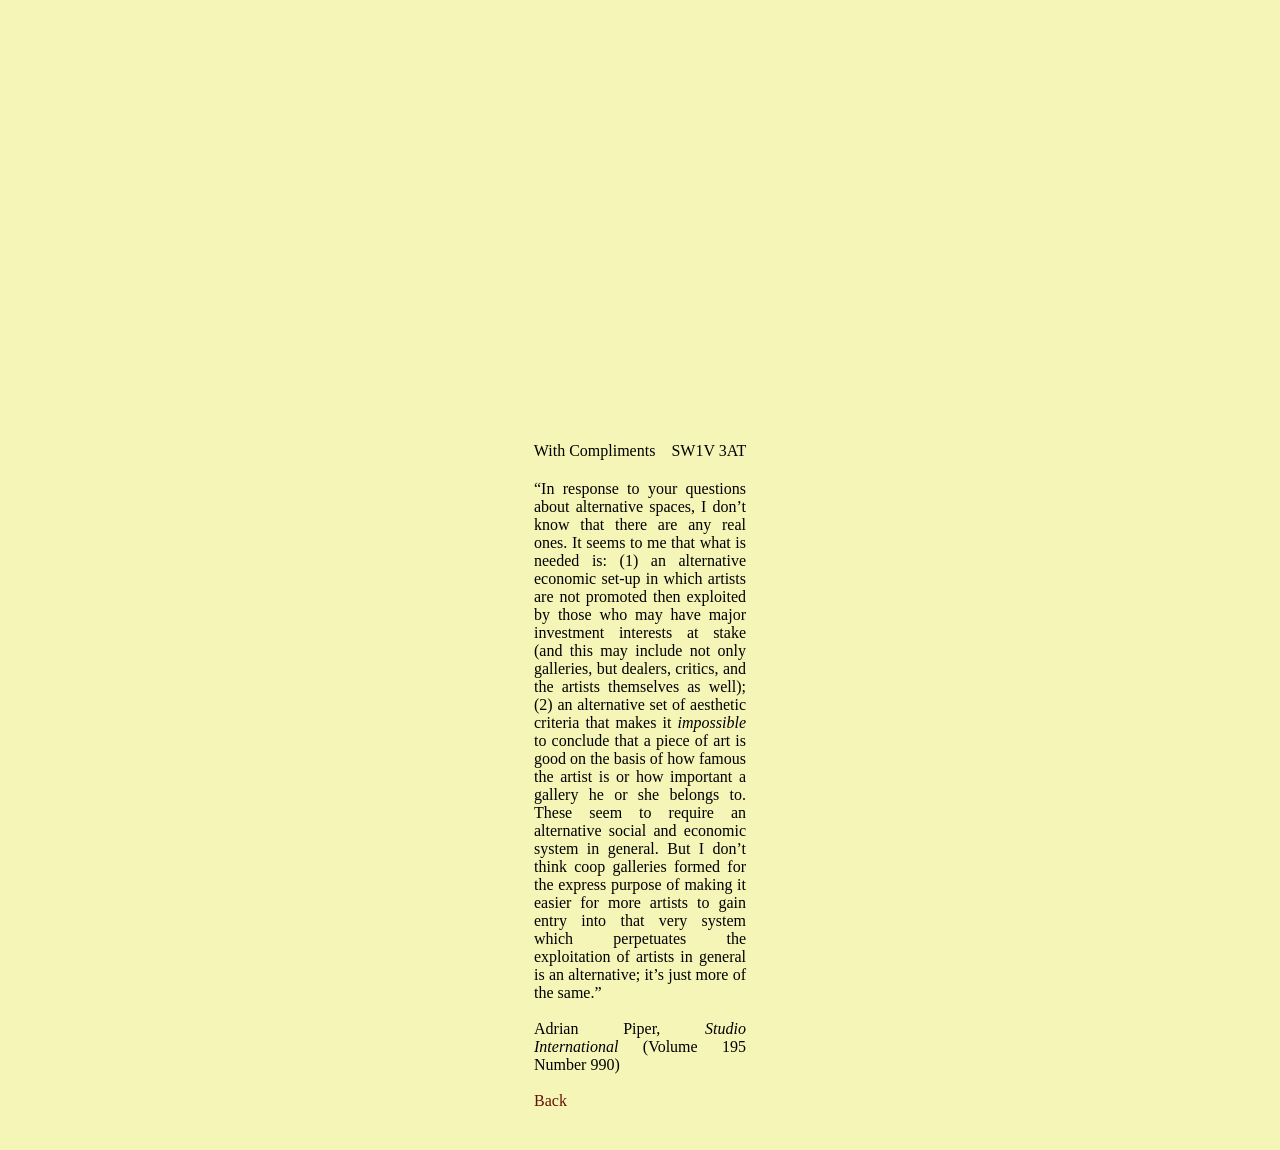
==== notes.html @ 8216f710 "Update notes.html" ====
<!DOCTYPE html>
<html lang="en">
<head>
<meta charset="UTF-8">
<meta name="viewport" content="width=device-width, initial-scale=1.0">
<title>With Compliments</title>
<style>
  /* Base */
  html, body { margin: 0; }
  body {
    background-color: #f5f5b8;
    font-family: "Times New Roman", Times, serif;
    font-size: 12pt;
    color: black;
    display: flex;
    flex-direction: column;
    align-items: center;
    min-height: 100vh;
  }

  /* Header */
  #header {
    text-align: center;
    white-space: pre;
    margin: calc(50vh - 0.5em) 0 20px 0;
  }

  /* Dropdown */
  #postcode { position: relative; cursor: default; }
  #dropdown {
    display: none;
    position: absolute;
    top: 100%;
    left: 0;
    width: 100%;
    background: rgb(250, 204, 182);
    padding: 4px 0;
    box-sizing: border-box;
    z-index: 10;
  }
  #postcode:hover #dropdown { display: block; }
  #dropdown a {
    display: block;
    padding: 3px 6px;
    color: #651300;
    text-decoration: none;
    white-space: nowrap;
  }
  #dropdown a:hover { color: #202d85; }

  /* Text box */
  #textbox { text-align: justify; margin: 0 0 40px 0; }
  #textbox p { margin: 0; }
  .attribution { margin-top: 12px; }

  /* Back link */
  .back { margin-top: 12px; }
  .back a { color: #651300; text-decoration: none; }
  .back a:hover { color: #202d85; }
</style>
</head>
<body>

<div id="header">With Compliments    <span id="postcode">SW1V 3AT<div id="dropdown"><a href="notes.html">Notes</a><a href="future.html">Future</a><a href="past.html">Past</a><a href="news.html">News</a><a href="mailto:mail@with-compliments.net">Email</a></div></span></div>

<div id="textbox">
  <p>&ldquo;In response to your questions about alternative spaces, I don&rsquo;t know that there are any real ones. It seems to me that what is needed is: (1) an alternative economic set-up in which artists are not promoted then exploited by those who may have major investment interests at stake (and this may include not only galleries, but dealers, critics, and the artists themselves as well); (2) an alternative set of aesthetic criteria that makes it <em>impossible</em> to conclude that a piece of art is good on the basis of how famous the artist is or how important a gallery he or she belongs to. These seem to require an alternative social and economic system in general. But I don&rsquo;t think coop galleries formed for the express purpose of making it easier for more artists to gain entry into that very system which perpetuates the exploitation of artists in general is an alternative; it&rsquo;s just more of the same.&rdquo;</p>
  <br>
  <p class="attribution">Adrian Piper, <em>Studio International</em> (Volume 195 Number 990)</p>
  <br>
  <p class="back"><a href="index.html">Back</a></p>
</div>

<script>
  function matchWidth() {
    var h = document.getElementById('header');
    document.getElementById('textbox').style.width = h.offsetWidth + 'px';
  }
  window.addEventListener('load', matchWidth);
  window.addEventListener('resize', matchWidth);
</script>
  <script src="stamp.js"></script>
</body>
</html>
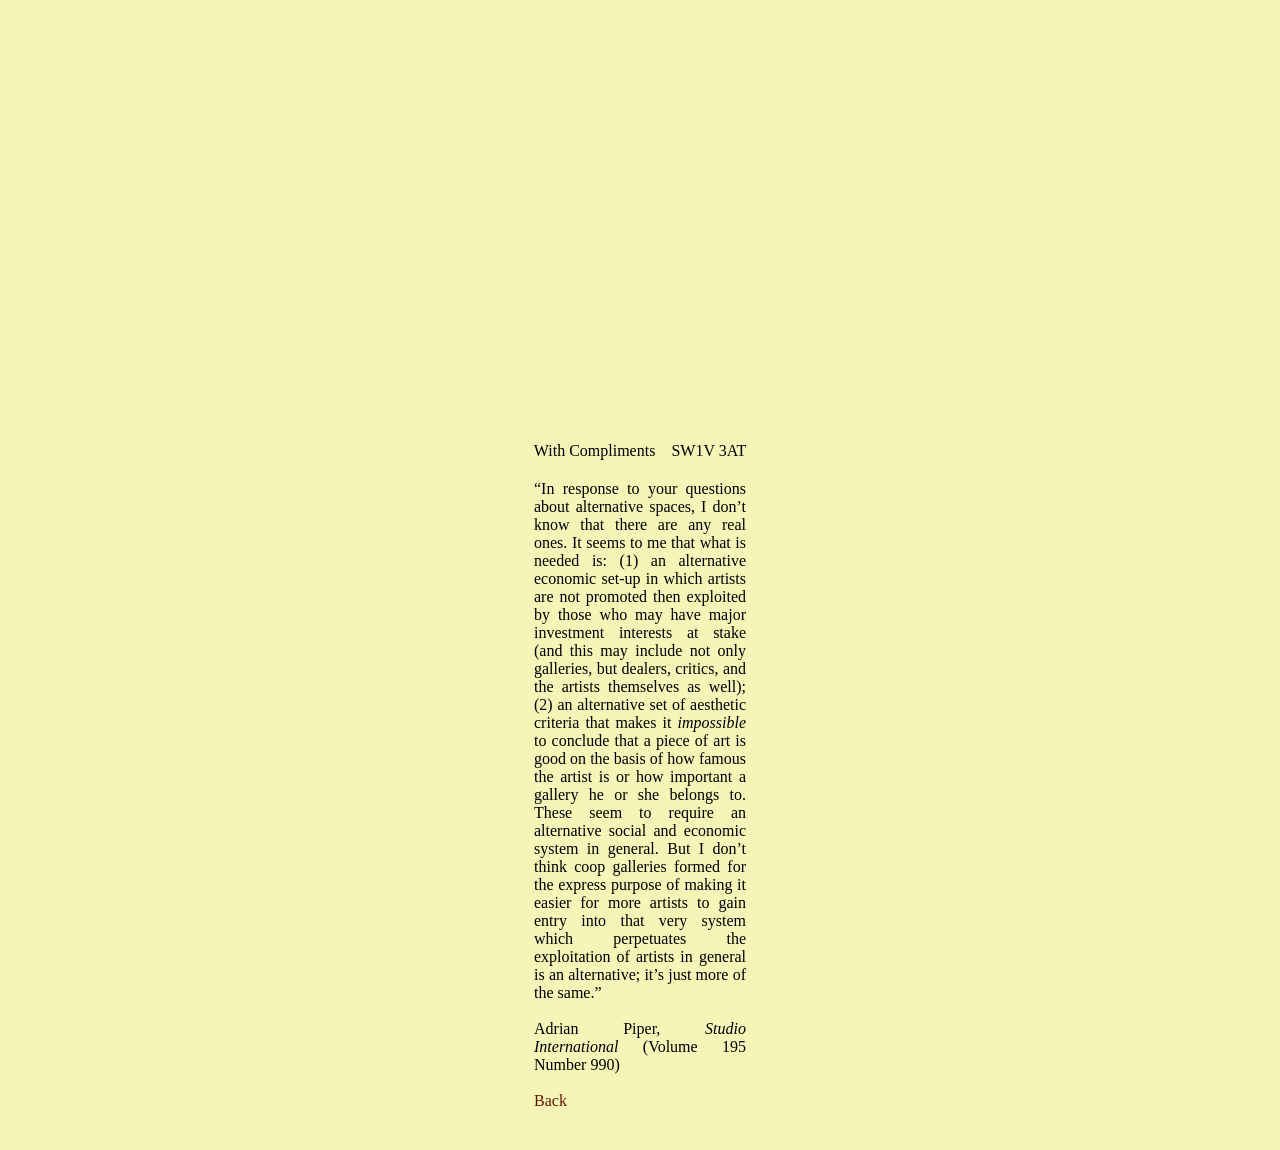
==== commit ab35e5d2: "Update notes.html" ====
--- a/notes.html
+++ b/notes.html
@@ -17,14 +17,12 @@
     align-items: center;
     min-height: 100vh;
   }
-
   /* Header */
   #header {
     text-align: center;
     white-space: pre;
     margin: calc(50vh - 0.5em) 0 20px 0;
   }
-
   /* Dropdown */
   #postcode { position: relative; cursor: default; }
   #dropdown {
@@ -47,12 +45,20 @@
     white-space: nowrap;
   }
   #dropdown a:hover { color: #202d85; }
-
   /* Text box */
   #textbox { text-align: justify; margin: 0 0 40px 0; }
   #textbox p { margin: 0; }
   .attribution { margin-top: 12px; }
-
+  /* Stamp layer */
+  #stamp-layer {
+    position: fixed;
+    top: 0;
+    left: 0;
+    width: 100%;
+    height: 100%;
+    pointer-events: none;
+    z-index: -1;
+  }
   /* Back link */
   .back { margin-top: 12px; }
   .back a { color: #651300; text-decoration: none; }
@@ -60,9 +66,7 @@
 </style>
 </head>
 <body>
-
-<div id="header">With Compliments    <span id="postcode">SW1V 3AT<div id="dropdown"><a href="notes.html">Notes</a><a href="future.html">Future</a><a href="past.html">Past</a><a href="news.html">News</a><a href="mailto:mail@with-compliments.net">Email</a></div></span></div>
-
+<div id="header"><span id="wc-trigger">With Compliments</span>    <span id="postcode">SW1V 3AT<div id="dropdown"><a href="notes.html">Notes</a><a href="future.html">Future</a><a href="past.html">Past</a><a href="news.html">News</a><a href="mailto:mail@with-compliments.net">Email</a></div></span></div>
 <div id="textbox">
   <p>&ldquo;In response to your questions about alternative spaces, I don&rsquo;t know that there are any real ones. It seems to me that what is needed is: (1) an alternative economic set-up in which artists are not promoted then exploited by those who may have major investment interests at stake (and this may include not only galleries, but dealers, critics, and the artists themselves as well); (2) an alternative set of aesthetic criteria that makes it <em>impossible</em> to conclude that a piece of art is good on the basis of how famous the artist is or how important a gallery he or she belongs to. These seem to require an alternative social and economic system in general. But I don&rsquo;t think coop galleries formed for the express purpose of making it easier for more artists to gain entry into that very system which perpetuates the exploitation of artists in general is an alternative; it&rsquo;s just more of the same.&rdquo;</p>
   <br>
@@ -70,7 +74,11 @@
   <br>
   <p class="back"><a href="index.html">Back</a></p>
 </div>
-
+<!-- Hidden images for stamp effect -->
+<img class="wc-image" src="stamp1.png" style="display:none;">
+<img class="wc-image" src="stamp2.png" style="display:none;">
+<img class="wc-image" src="stamp3.png" style="display:none;">
+<div id="stamp-layer"></div>
 <script>
   function matchWidth() {
     var h = document.getElementById('header');
@@ -79,6 +87,6 @@
   window.addEventListener('load', matchWidth);
   window.addEventListener('resize', matchWidth);
 </script>
-  <script src="stamp.js"></script>
+<script src="stamp.js"></script>
 </body>
 </html>
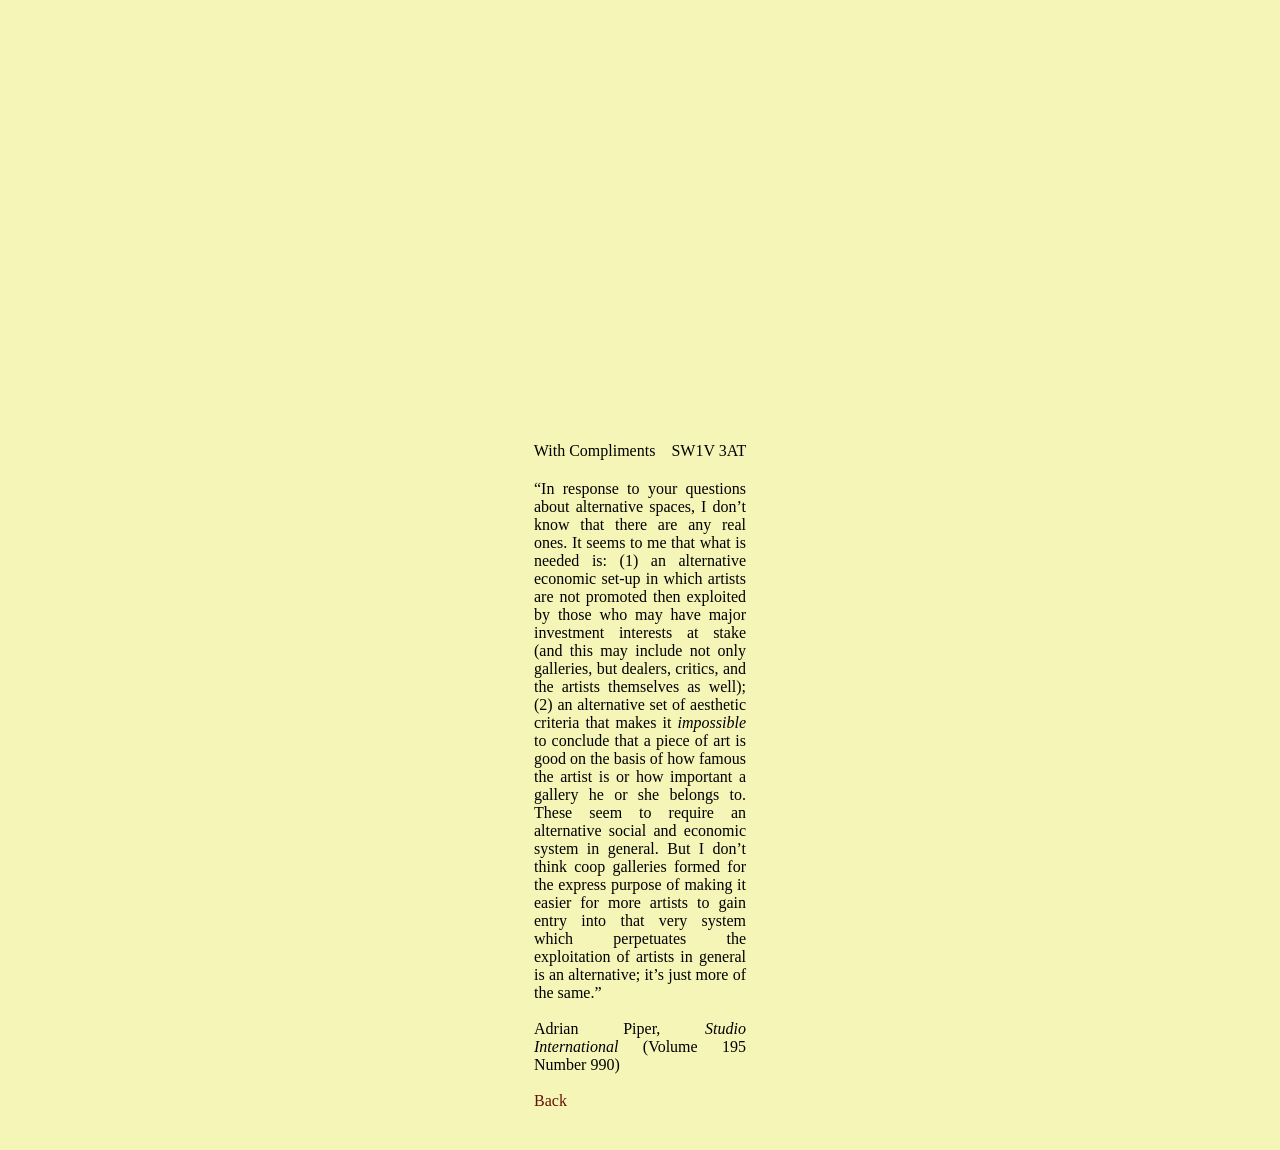
==== commit 38718462: "Update notes.html" ====
--- a/notes.html
+++ b/notes.html
@@ -16,6 +16,7 @@
     flex-direction: column;
     align-items: center;
     min-height: 100vh;
+    overflow-x: hidden;
   }
   /* Header */
   #header {
@@ -51,11 +52,10 @@
   .attribution { margin-top: 12px; }
   /* Stamp layer */
   #stamp-layer {
-    position: fixed;
+    position: absolute;
     top: 0;
     left: 0;
     width: 100%;
-    height: 100%;
     pointer-events: none;
     z-index: -1;
   }
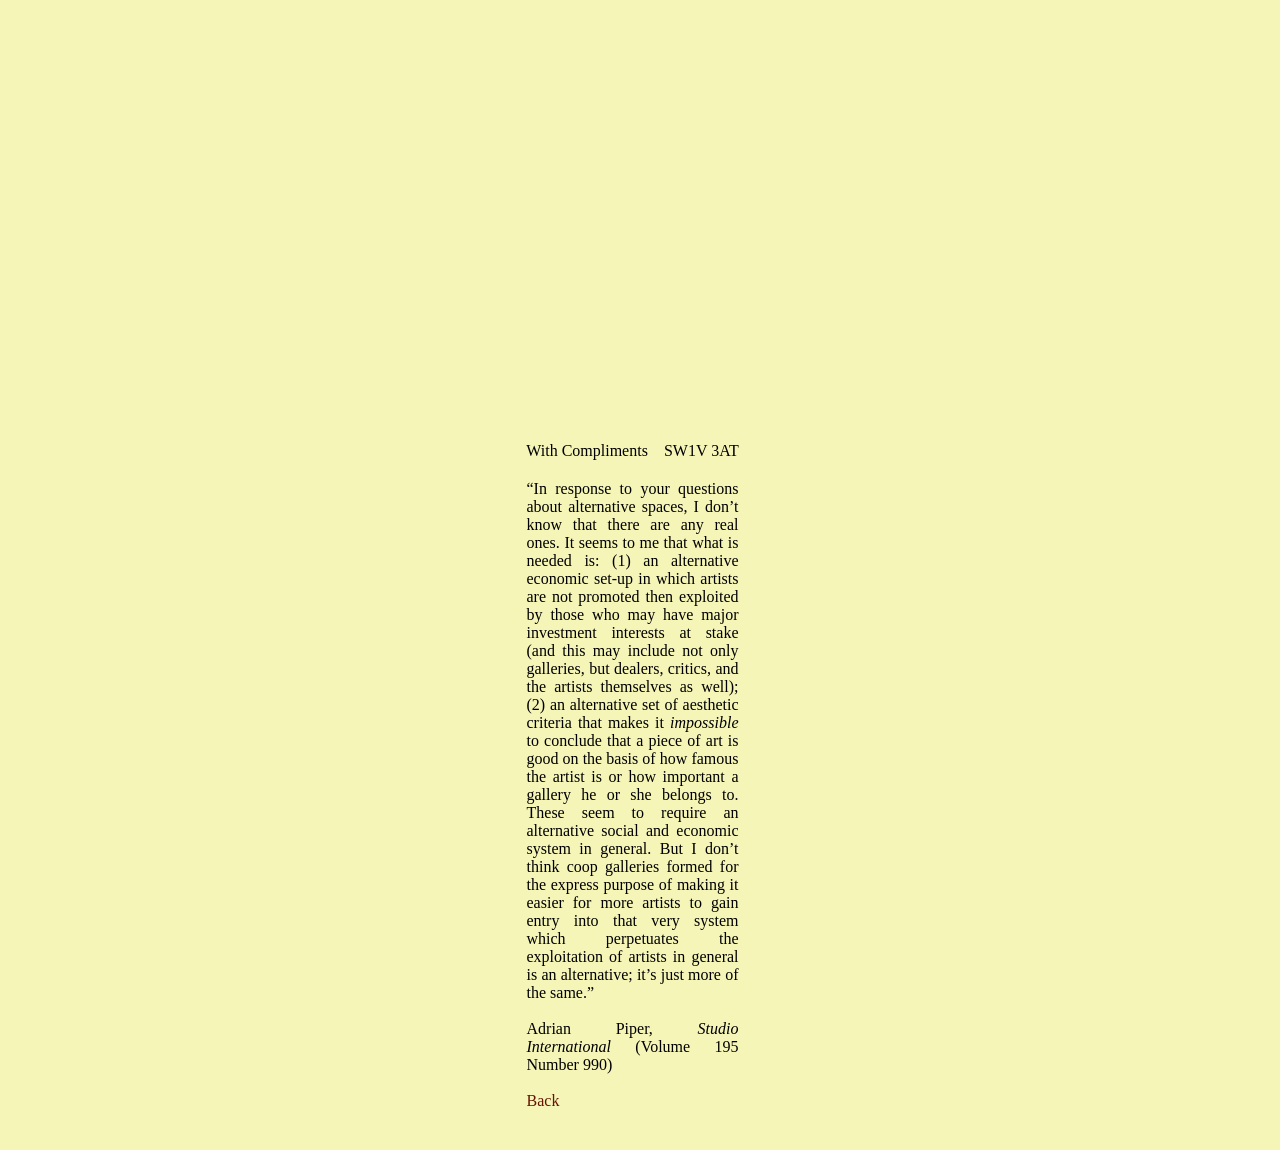
==== commit 7c77d7ab: "Update notes.html" ====
--- a/notes.html
+++ b/notes.html
@@ -4,6 +4,7 @@
 <meta charset="UTF-8">
 <meta name="viewport" content="width=device-width, initial-scale=1.0">
 <title>With Compliments</title>
+<link rel="stylesheet" href="/styles.css">
 <style>
   /* Base */
   html, body { margin: 0; }
--- a/styles.css
+++ b/styles.css
@@ -0,0 +1,3 @@
+html {
+  scrollbar-gutter: stable;
+}
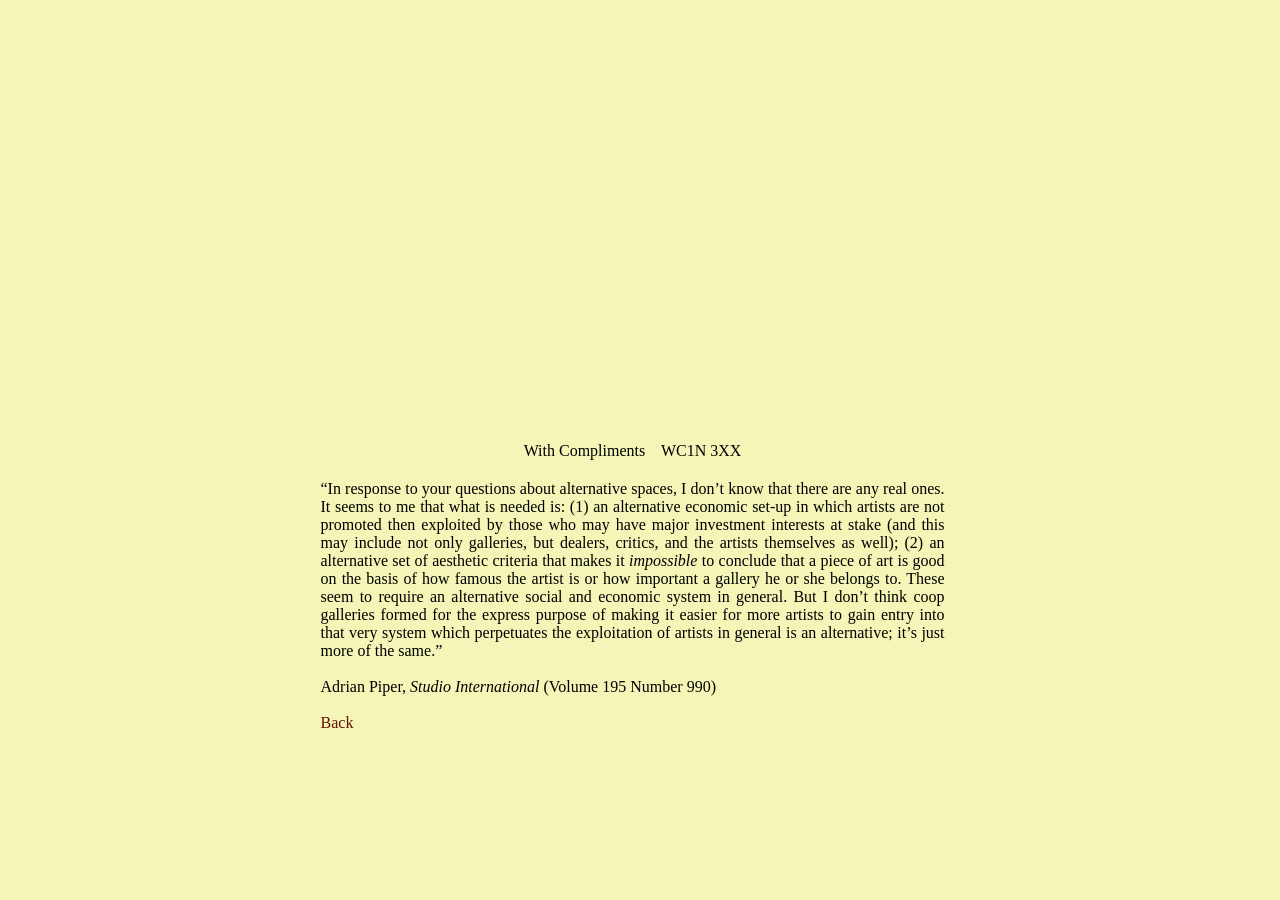
==== commit b59724cf: "Update notes.html" ====
--- a/notes.html
+++ b/notes.html
@@ -48,7 +48,14 @@
   }
   #dropdown a:hover { color: #202d85; }
   /* Text box */
-  #textbox { text-align: justify; margin: 0 0 40px 0; }
+  #textbox {
+    text-align: justify;
+    margin: 0 0 40px 0;
+    width: 41em;
+    max-width: 100%;
+    padding: 0 16px;
+    box-sizing: border-box;
+  }
   #textbox p { margin: 0; }
   .attribution { margin-top: 12px; }
   /* Stamp layer */
@@ -67,7 +74,7 @@
 </style>
 </head>
 <body>
-<div id="header"><span id="wc-trigger">With Compliments</span>    <span id="postcode">SW1V 3AT<div id="dropdown"><a href="notes.html">Notes</a><a href="future.html">Future</a><a href="past.html">Past</a><a href="news.html">News</a><a href="mailto:mail@with-compliments.net">Email</a></div></span></div>
+<div id="header"><span id="wc-trigger">With Compliments</span>    <span id="postcode">WC1N 3XX<div id="dropdown"><a href="notes.html">Notes</a><a href="future.html">Future</a><a href="past.html">Past</a><a href="news.html">News</a><a href="mailto:mail@with-compliments.net">Email</a></div></span></div>
 <div id="textbox">
   <p>&ldquo;In response to your questions about alternative spaces, I don&rsquo;t know that there are any real ones. It seems to me that what is needed is: (1) an alternative economic set-up in which artists are not promoted then exploited by those who may have major investment interests at stake (and this may include not only galleries, but dealers, critics, and the artists themselves as well); (2) an alternative set of aesthetic criteria that makes it <em>impossible</em> to conclude that a piece of art is good on the basis of how famous the artist is or how important a gallery he or she belongs to. These seem to require an alternative social and economic system in general. But I don&rsquo;t think coop galleries formed for the express purpose of making it easier for more artists to gain entry into that very system which perpetuates the exploitation of artists in general is an alternative; it&rsquo;s just more of the same.&rdquo;</p>
   <br>
@@ -80,14 +87,6 @@
 <img class="wc-image" src="stamp2.png" style="display:none;">
 <img class="wc-image" src="stamp3.png" style="display:none;">
 <div id="stamp-layer"></div>
-<script>
-  function matchWidth() {
-    var h = document.getElementById('header');
-    document.getElementById('textbox').style.width = h.offsetWidth + 'px';
-  }
-  window.addEventListener('load', matchWidth);
-  window.addEventListener('resize', matchWidth);
-</script>
 <script src="stamp.js"></script>
 </body>
 </html>
--- a/styles.css
+++ b/styles.css
@@ -1,3 +1,4 @@
 html {
+  overflow-y: overlay;
   scrollbar-gutter: stable;
 }
